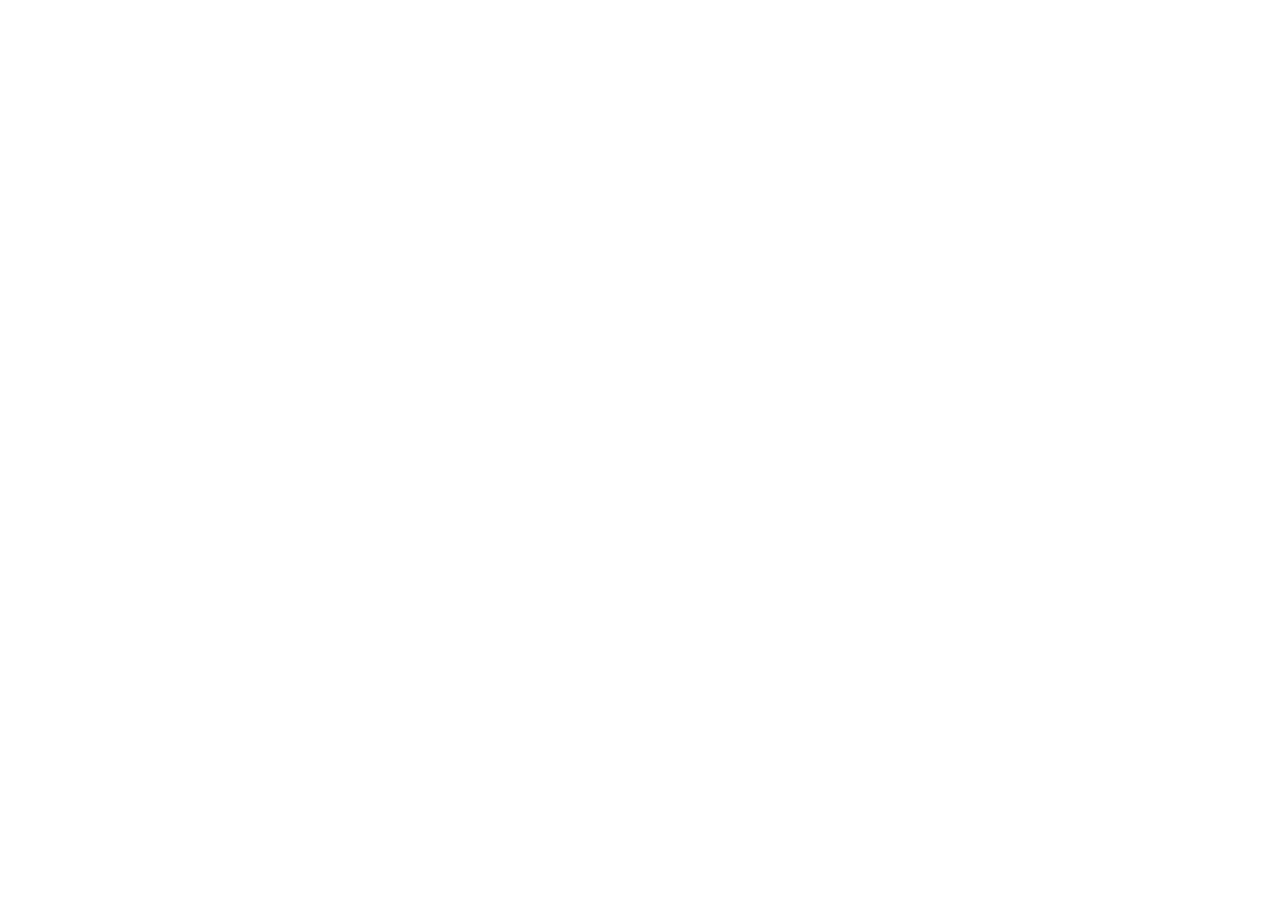
==== blog.html @ 2e85d7a6 "css folder, blog.html file created" ====
<!DOCTYPE html>
<html lang="en">
<head>
    <meta charset="UTF-8">
    <meta name="viewport" content="width=device-width, initial-scale=1.0">
    <title>Welcome to my Blog</title>
</head>
<body>
    
</body>
</html>
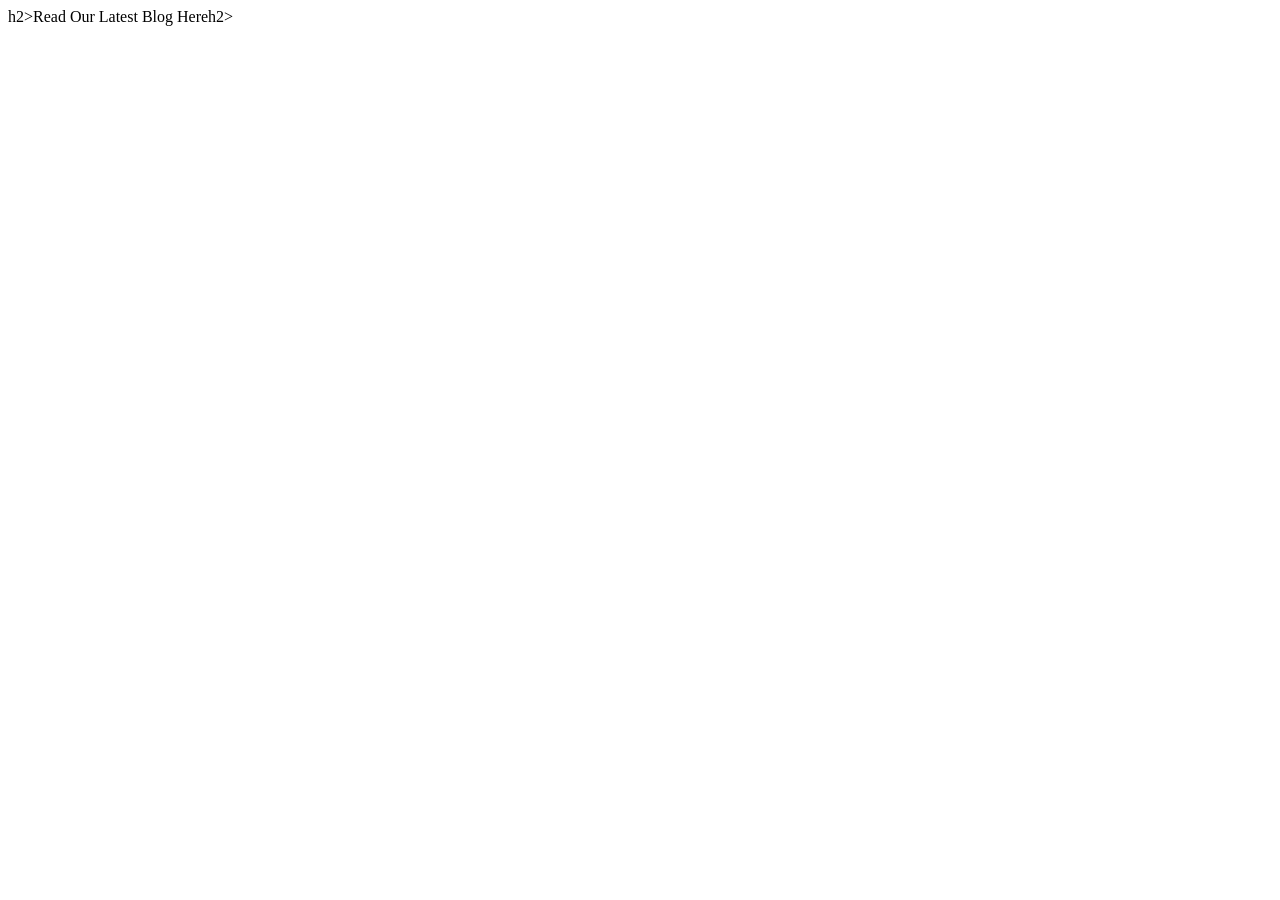
==== commit ae835462: "..." ====
--- a/blog.html
+++ b/blog.html
@@ -6,6 +6,6 @@
     <title>Welcome to my Blog</title>
 </head>
 <body>
-    
+    </body>h2>Read Our Latest Blog Here</body>h2>
 </body>
 </html>
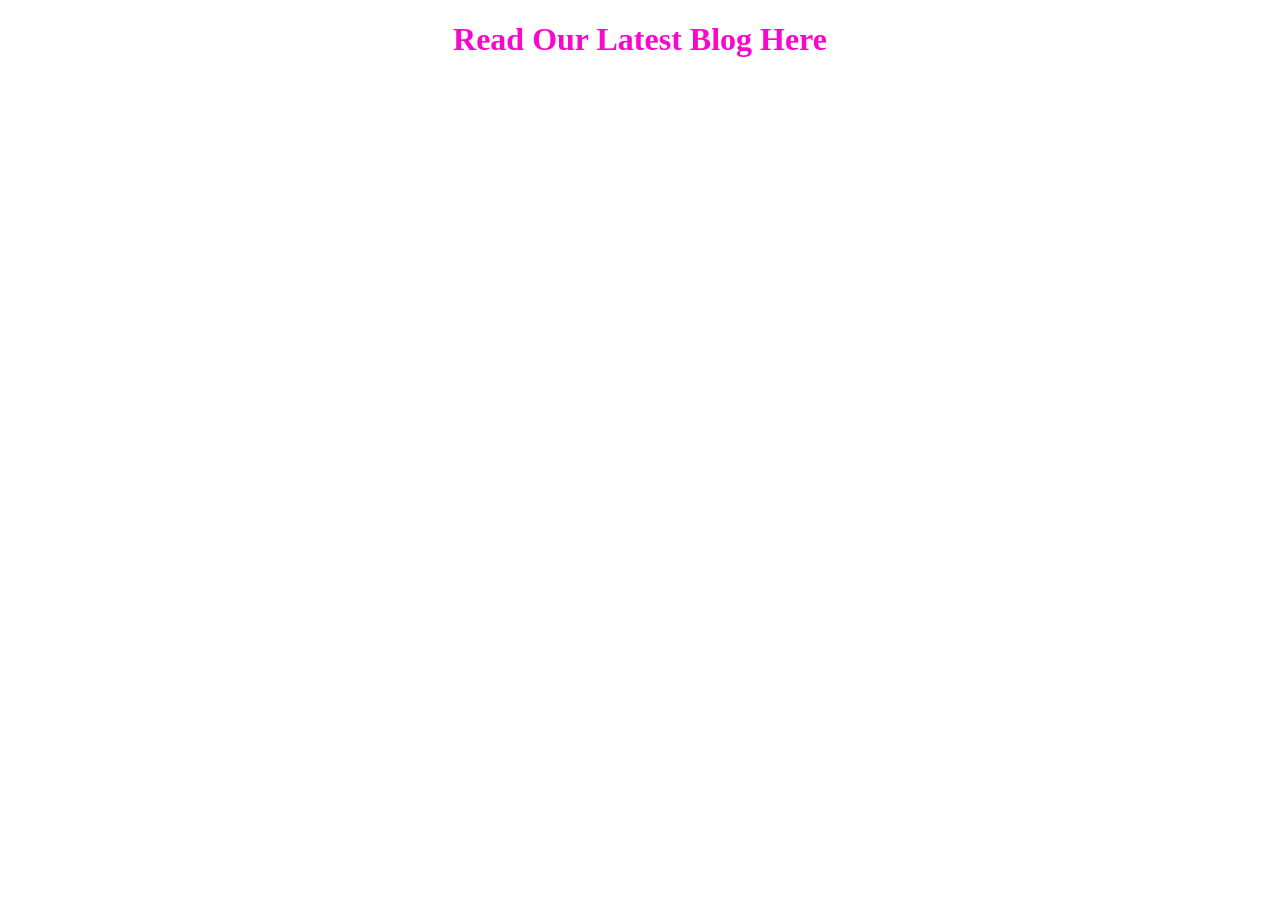
==== commit 6a1d1843: "blog page edited" ====
--- a/blog.html
+++ b/blog.html
@@ -6,6 +6,6 @@
     <title>Welcome to my Blog</title>
 </head>
 <body>
-    </body>h2>Read Our Latest Blog Here</body>h2>
+    <h1 style="text-align: center; color: rgb(250, 7, 205);">Read Our Latest Blog Here</h1>
 </body>
 </html>
